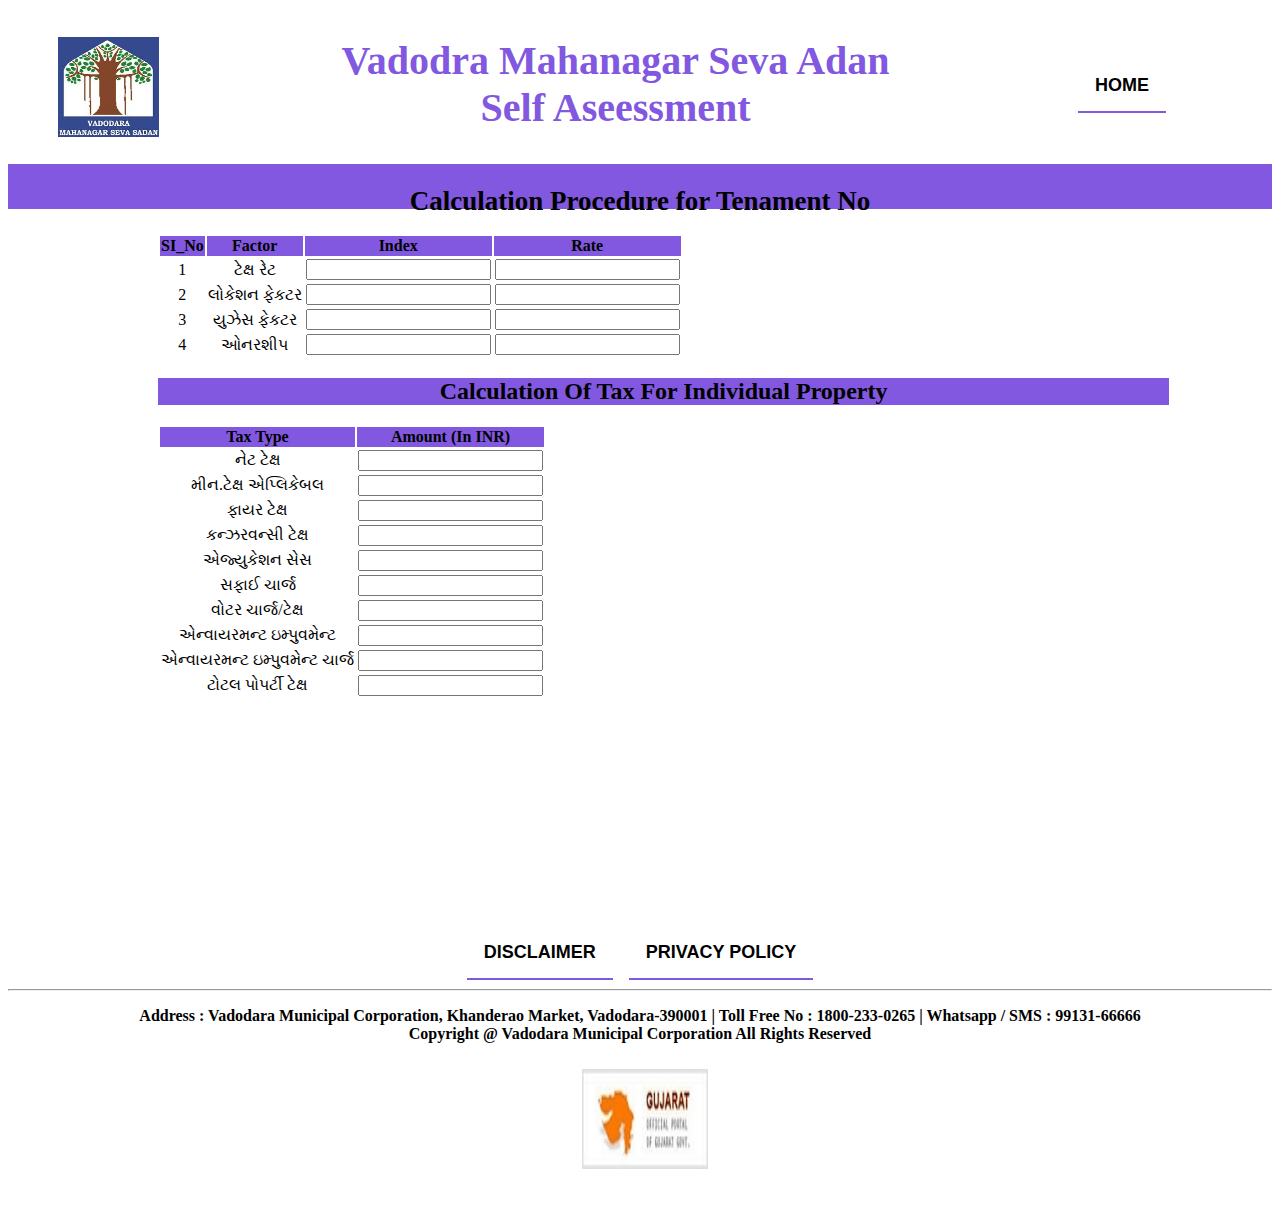
==== calculate.html @ 9f7cd224 "[ADD]new files" ====
<!DOCTYPE html>
<html lang="en">

<head>
    <meta charset="UTF-8">
    <meta name="viewport" content="width=device-width, initial-scale=1.0">
    <title>Document</title>
    <link rel="stylesheet" href="style.css">
    <link href="https://cdn.jsdelivr.net/npm/bootstrap@5.0.2/dist/css/bootstrap.min.css" rel="stylesheet"
        integrity="sha384-EVSTQN3/azprG1Anm3QDgpJLIm9Nao0Yz1ztcQTwFspd3yD65VohhpuuCOmLASjC" crossorigin="anonymous">
</head>

<body>

    <header>
        <div class="pos_cen">
            <div id="home">
                <button>
                    <a href="https://vmc.gov.in/VmssOnlineServices.aspx" class="btn2"><span class="spn2">Home</span></a>
                </button>
            </div>
            <img src="./img/images.jpeg" alt="">
            <h1 id="h1">
                <b>Vadodra Mahanagar Seva Adan</b><br>
                <b>Self Aseessment</b>
            </h1>
        </div>
    </header>

    <div class="calhd">
        <h2>Calculation Procedure for Tenament No </h2>
    </div>

    <div class="tbl">
        <table class="table table-striped table-hover">
            <tr id="color1">
                <th>SI_No</th>
                <th>Factor</th>
                <th>Index</th>
                <th>Rate</th>
            </tr>

            <tr>
                <td>1</td>
                <td>ટેક્ષ રેટ</td>
                <td><input type="text"></td>
                <td><input type="text"></td>
            </tr>

            <tr>
                <td>2</td>
                <td>લોકેશન ફેકટર</td>
                <td><input type="text"></td>
                <td><input type="text"></td>
            </tr>

            <tr>
                <td>3</td>
                <td>યુઝેસ ફેકટર</td>
                <td><input type="text"></td>
                <td><input type="text"></td>
            </tr>

            <tr>
                <td>4</td>
                <td>ઓનરશીપ</td>
                <td><input type="text"></td>
                <td><input type="text"></td>
            </tr>
    </table>

    <h2>Calculation Of Tax For Individual Property</h2>

    <table class="table table-striped table-hover">
        <tr id = "color1">
            <th>Tax Type</th>
            <th>Amount (In INR)</th>
        </tr>

        <tr>
            <td>નેટ ટેક્ષ</td>
            <td><input type="text"></td>
        </tr>

        <tr>
            <td>મીન.ટેક્ષ એપ્લિકેબલ</td>
            <td><input type="text"></td>
        </tr>

        <tr>
            <td>ફાયર ટેક્ષ</td>
            <td><input type="text"></td>
        </tr>

        <tr>
            <td>કન્ઝરવન્સી ટેક્ષ</td>
            <td><input type="text"></td>
        </tr>

        <tr>
            <td>એજ્યુકેશન સેસ</td>
            <td><input type="text"></td>
        </tr>

        <tr>
            <td>સફાઈ ચાર્જ</td>
            <td><input type="text"></td>
        </tr>

        <tr>
            <td>વોટર ચાર્જ/ટેક્ષ</td>
            <td><input type="text"></td>
        </tr>

        <tr>
            <td>એન્વાયરમન્ટ ઇમ્પ઼ુવમેન્ટ</td>
            <td><input type="text"></td>
        </tr>

        <tr>
            <td>એન્વાયરમન્ટ ઇમ્પ઼ુવમેન્ટ ચાર્જ</td>
            <td><input type="text"></td>
        </tr>

        <tr>
            <td>ટોટલ પોપર્ટી ટેક્ષ</td>
            <td><input type="text"></td>
        </tr>
      </table>
    </div>
        
    <footer>
        <div id="footer">
            <button>
                <a href="https://vmc.gov.in/Disclaimer.aspx" class="btn2"><span class="spn2">Disclaimer</span></a>
            </button>
            <button>
                <a href="https://vmc.gov.in/PrivacyPolicy.aspx" class="btn2"><span class="spn2">Privacy Policy</span></a>
            </button>
            <hr>
           <p><b>Address : Vadodara Municipal Corporation, Khanderao Market, Vadodara-390001    |    Toll Free No : 1800-233-0265    |    Whatsapp / SMS : 99131-66666<br>

            Copyright @ Vadodara Municipal Corporation All Rights Reserved</b></p>
            <div class = "img-center">
                <img class = "footer-img" src="./img/gujarat-logo.jpg" alt="">
            </div>
           
        </div>
    </footer>

    <script src="https://cdn.jsdelivr.net/npm/bootstrap@5.0.2/dist/js/bootstrap.bundle.min.js"
        integrity="sha384-MrcW6ZMFYlzcLA8Nl+NtUVF0sA7MsXsP1UyJoMp4YLEuNSfAP+JcXn/tWtIaxVXM" crossorigin="anonymous">
        </script>

        
</body>

</html>
---- style.css ----
#body_main{
    background-color: white;
    text-align: center;
 
}

.pos_cen{
    width: 100%;
    height: 100px;
    border-radius: 1.5rem;
   
}

img{
    float: left;
    width:8%;
    padding-left: 50px;
    padding-bottom: 10px;
    height: 100px;
    padding-top: 10px;

}

#btn{
    float: right;
    padding-top: 50%;
}



#h1{
    text-align: center;
    font-size: 250%;
    justify-content: center;
    align-items: center;
    padding-top: 10px;
    padding-right: 50px;
    font-style: unset;
    color: rgb(129,88,223);
}


.container {
    Width: 100%;
    height: 10vmin;
    display: flex;
    justify-content: center;
    align-items: center;
    padding-bottom: 40px;
}

.menu{
    width: 100%;
    height: 10px;
    display: flex;
    justify-content: center;
    align-items: center;
}

#menupart1{
    width: 40%;
    text-align: center;
    padding-top: 100px;
   }
#menupart2{
    width: 50%; 
    padding-top: 150px;  
    text-align: center;
    border-collapse: collapse;
    padding-left: 290px;
   }

 #mn{
    color:rgb(129,88,223);
}

.structure{
    width: 100%;
}

.data1{
    width: 40%;
    height: 180px;
    text-align: center;
    padding-left: 20px;
    padding-top: 100px;
    padding-bottom: 5px;
    
}

.data2{
    width: 50%; 
    height: 380px;
    position: absolute;
    left: 700px;
    top: 250px;
    text-align: center;
    justify-content: right;
}

.data3{
    width: 50%; 
    height: 380px;
    position: absolute;
    left: 700px;
    top: 500px;
    text-align: center;
    justify-content: right;



}
#body_main
{
    width: 100%;
}

 h3{
    background-color:rgb(129,88,223);
    height: 45px;
    text-align: center;
}

h4{
    color:black;
}

h1{
    color: rgb(129,88,223);
}

h2{
    background-color: rgb(129,88,223);
}

#color{
    background-color:rgb(129,88,223);
    height: 10px;
}




#home{
    float: right;
    padding-bottom: 50px;
    padding-top: 30px;
    padding-right: 100px;
}



   .cal{
   justify-content: center;
    display: flex;
   }
   
   .maindiv{
    padding-bottom: 100px;
    margin-top: -10%;
    right: 500px;
    height: 500px;
    background-image: url(https://media.istockphoto.com/id/1418049497/vector/historical-icon-vadodara-city-laxmi-vilas-palace-icon-illustration.jpg?s=612x612&w=0&k=20&c=JutIRy_WZGWfIzqP2ivmpovDvgfcd0XVVEW6Tk0ofik=);
   }

   
   
  
  button {
    text-decoration: none;
    border: none;
    background-color: transparent;
  }

  #color1{
    background-color: rgb(129,88,223);
  }

  .tbl{
   height: 20px;
   width: 80%;
   display: block;
   margin: auto;
   padding-right: 150px;
   padding-left: 150px;
   padding-top: 2%;
   text-align: center;
}

.calhd{
    background-color: rgb(129,88,223);
    height: 45px;
    text-align: center;
    width: 100%;
    font-size: large;
    display: flex;
    justify-content: center;
}
  
#footer{
    width: 100%;
    text-align: center;
    padding-top: 53%;
   
}

.footer-img{
    float: inline-start;
    width:10%;
    padding-left: 10px;
    padding-bottom: 40px;
    height: 100px;
    padding-top: 10px;
}

.img-center{
    display: flex;
  justify-content: center;
}

.btn2 {
    position: relative;
    display: inline-block;
    padding: 15px 15px;
    border: 2px solid rgb(129,88,223);
    text-transform: uppercase;
    color: black;
    text-decoration: none;
    font-weight: 600;
    font-size: 18px;
    transition: 0.3s;
  }
  
  .btn2::before {
    content: '';
    position: absolute;
    top: -2px;
    left: -2px;
    width: calc(100% + 4px);
    height: calc(100% - -2px);
    background-color: white ;
    transition: 0.3s ease-out;
    transform: scaleY(1);
  }
  
  .btn2::after {
    content: '';
    position: absolute;
    top: -2px;
    left: -2px;
    width: calc(100% + 4px);
    height: calc(100% - 50px);
    background-color: white;
    transition: 0.3s ease-out;
    transform: scaleY(1);
  }
  
  .btn2:hover::before {
    transform: translateY(-25px);
    height: 0;
  }
  
  .btn2:hover::after {
    transform: scaleX(0);
    transition-delay: 0.15s;
  }
  
  .btn2:hover {
    border: 2px solid black;
  }
  
  .btn2 span {
    position: relative;
    z-index: 3;
  }
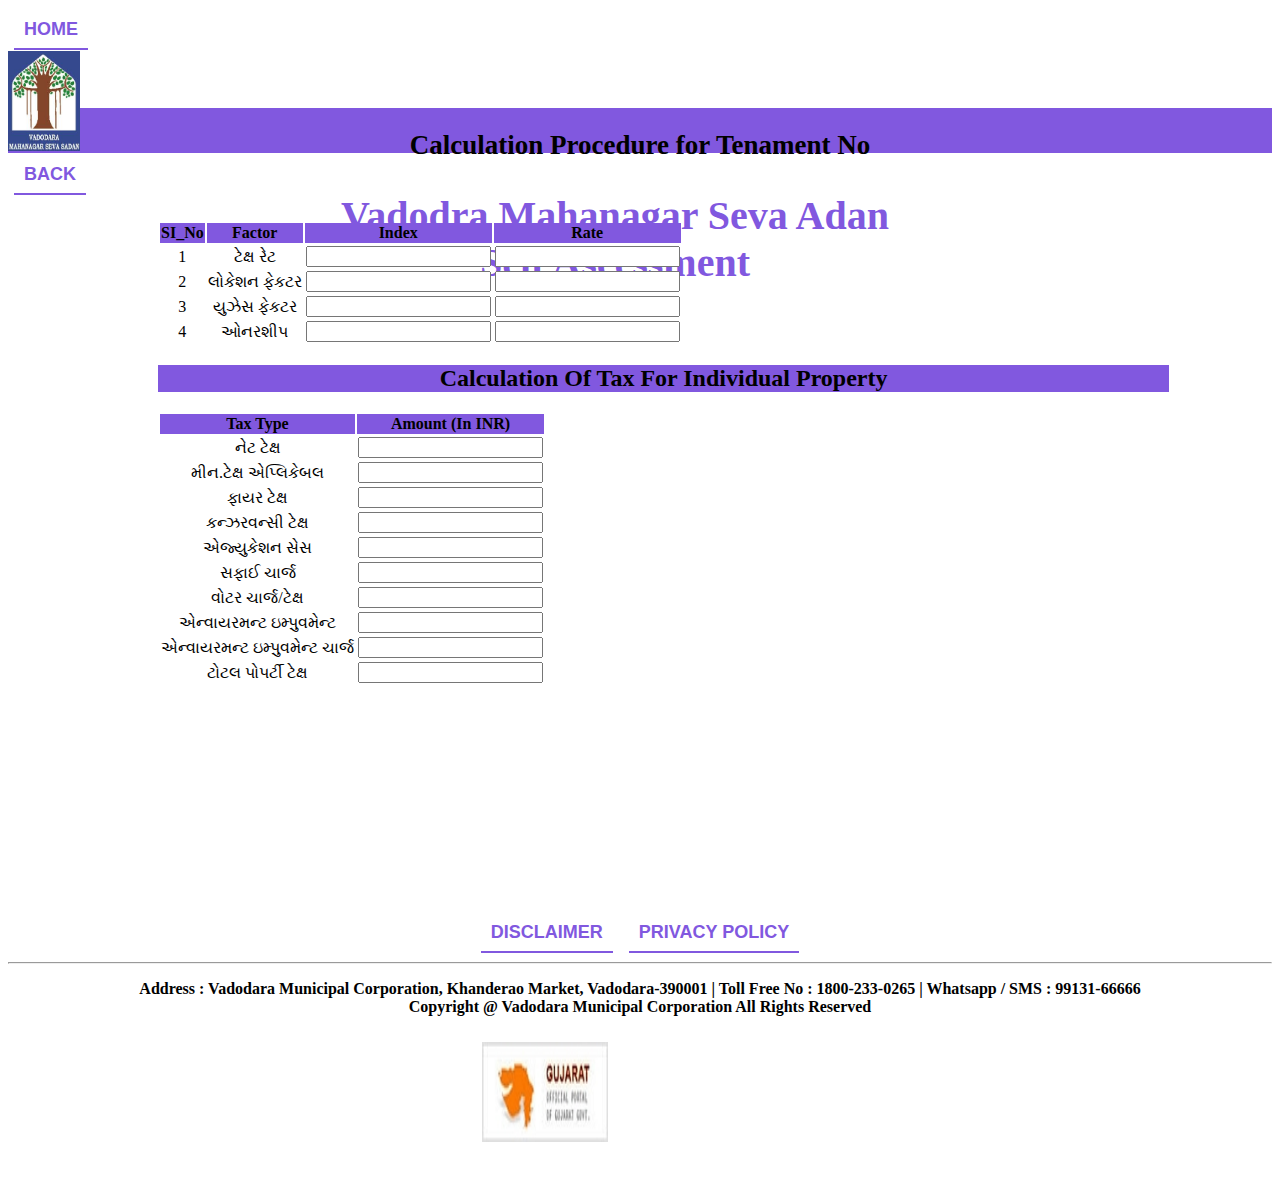
==== commit 93e1ebac: "[ADD]update code" ====
--- a/calculate.html
+++ b/calculate.html
@@ -26,10 +26,12 @@
             </h1>
         </div>
     </header>
-
     <div class="calhd">
         <h2>Calculation Procedure for Tenament No </h2>
     </div>
+    <button>
+        <a href="index.html" class="btn2"><span class="spn2">Back</span></a>
+    </button>
 
     <div class="tbl">
         <table class="table table-striped table-hover">
--- a/style.css
+++ b/style.css
@@ -6,6 +6,7 @@
 }
 
 .pos_cen{
+    display: block;
     width: 100%;
     height: 100px;
     border-radius: 1.5rem;
@@ -13,12 +14,13 @@
 }
 
 img{
-    float: left;
+    /* float: left;
     width:8%;
     padding-left: 50px;
-    padding-bottom: 10px;
+    padding-bottom: 10px; */
     height: 100px;
-    padding-top: 10px;
+    padding-right: 200px;
+    /* padding-top: 10px; */
 
 }
 
@@ -42,33 +44,34 @@
 
 
 .container {
+    /* padding-top: 30px;
     Width: 100%;
-    height: 10vmin;
-    display: flex;
+    /* height: 10vmin; */
+    /* display: flex;
     justify-content: center;
     align-items: center;
-    padding-bottom: 40px;
-}
+    padding-bottom: 40px; */
+} */
 
 .menu{
     width: 100%;
-    height: 10px;
-    display: flex;
+    /* height: 10px; */
+    /* display: flex; */
     justify-content: center;
     align-items: center;
 }
 
 #menupart1{
-    width: 40%;
-    text-align: center;
-    padding-top: 100px;
+    /* width: 40%;
+    text-align: center; */
+    /* padding-top: 100px; */
    }
 #menupart2{
-    width: 50%; 
-    padding-top: 150px;  
-    text-align: center;
-    border-collapse: collapse;
-    padding-left: 290px;
+    /* width: 60%;  */
+    /* padding-top: 150px;   */
+    text-align: center;
+    /* padding-left: 200px; */
+
    }
 
  #mn{
@@ -79,38 +82,6 @@
     width: 100%;
 }
 
-.data1{
-    width: 40%;
-    height: 180px;
-    text-align: center;
-    padding-left: 20px;
-    padding-top: 100px;
-    padding-bottom: 5px;
-    
-}
-
-.data2{
-    width: 50%; 
-    height: 380px;
-    position: absolute;
-    left: 700px;
-    top: 250px;
-    text-align: center;
-    justify-content: right;
-}
-
-.data3{
-    width: 50%; 
-    height: 380px;
-    position: absolute;
-    left: 700px;
-    top: 500px;
-    text-align: center;
-    justify-content: right;
-
-
-
-}
 #body_main
 {
     width: 100%;
@@ -143,10 +114,10 @@
 
 
 #home{
-    float: right;
+    /* float: right;
     padding-bottom: 50px;
-    padding-top: 30px;
-    padding-right: 100px;
+    padding-top: 30px; */
+    padding-right: 200px;
 }
 
 
@@ -161,6 +132,7 @@
     margin-top: -10%;
     right: 500px;
     height: 500px;
+    margin-left: -95px;
     background-image: url(https://media.istockphoto.com/id/1418049497/vector/historical-icon-vadodara-city-laxmi-vilas-palace-icon-illustration.jpg?s=612x612&w=0&k=20&c=JutIRy_WZGWfIzqP2ivmpovDvgfcd0XVVEW6Tk0ofik=);
    }
 
@@ -222,10 +194,10 @@
 .btn2 {
     position: relative;
     display: inline-block;
-    padding: 15px 15px;
+    padding: 8px 8px;
     border: 2px solid rgb(129,88,223);
     text-transform: uppercase;
-    color: black;
+    color: rgb(129,88,223);
     text-decoration: none;
     font-weight: 600;
     font-size: 18px;
@@ -267,7 +239,7 @@
   }
   
   .btn2:hover {
-    border: 2px solid black;
+    border: 2px solid rgb(129,88,223)k;
   }
   
   .btn2 span {
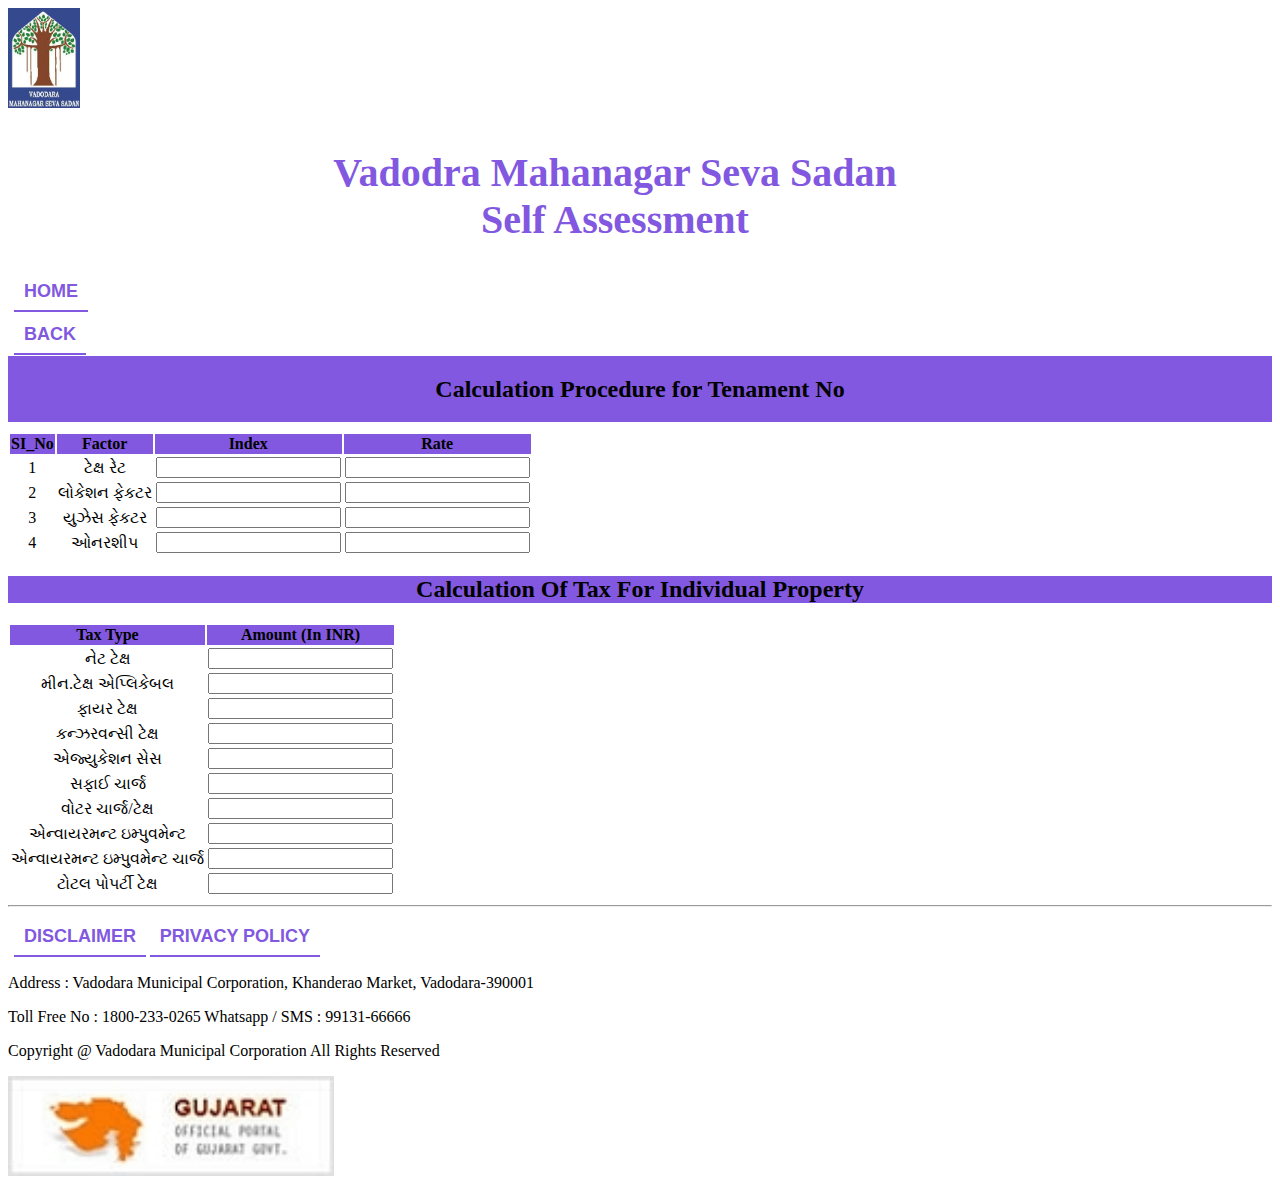
==== commit bedb23b5: "[ADD]Update code" ====
--- a/calculate.html
+++ b/calculate.html
@@ -13,143 +13,178 @@
 <body>
 
     <header>
-        <div class="pos_cen">
-            <div id="home">
-                <button>
-                    <a href="https://vmc.gov.in/VmssOnlineServices.aspx" class="btn2"><span class="spn2">Home</span></a>
-                </button>
-            </div>
-            <img src="./img/images.jpeg" alt="">
-            <h1 id="h1">
-                <b>Vadodra Mahanagar Seva Adan</b><br>
-                <b>Self Aseessment</b>
-            </h1>
-        </div>
+                <div class="container">
+                    <div class="row">
+
+                        <div class="col-lg-1">
+                            <img src="./img/images.jpeg" alt="">
+                        </div>
+                        <div class="col-lg-10">
+                            <h1 id="h1">
+                                <b>Vadodra Mahanagar Seva Sadan </b><br>
+                                <b>Self Assessment</b>
+                            </h1>
+                        </div>
+                        <div class="col-lg-1">
+                            <div id="home">
+                                <button>
+                                    <a href="https://vmc.gov.in/VmssOnlineServices.aspx" class="btn2"><span class="spn2">Home</span></a>
+                                </button><br>
+                                <button>
+                                    <a href="index.html" class="btn2"><span class="spn2">Back</span></a>
+                                </button>
+                            </div>
+                        </div>
+
+                    </div>
+                </div>
+            
     </header>
-    <div class="calhd">
-        <h2>Calculation Procedure for Tenament No </h2>
-    </div>
-    <button>
-        <a href="index.html" class="btn2"><span class="spn2">Back</span></a>
-    </button>
 
-    <div class="tbl">
-        <table class="table table-striped table-hover">
-            <tr id="color1">
-                <th>SI_No</th>
-                <th>Factor</th>
-                <th>Index</th>
-                <th>Rate</th>
-            </tr>
+        <div class="container">
+            <div class="row">
+                <div class = col-lg-12>
+                        <div class="calhd">
+                            <h2>Calculation Procedure for Tenament No </h2>
+                        </div>
+                        
 
-            <tr>
-                <td>1</td>
-                <td>ટેક્ષ રેટ</td>
-                <td><input type="text"></td>
-                <td><input type="text"></td>
-            </tr>
+                    <div class="tbl">
+                            <table class="table table-striped table-hover">
+                                <tr id="color1">
+                                    <th>SI_No</th>
+                                    <th>Factor</th>
+                                    <th>Index</th>
+                                    <th>Rate</th>
+                                </tr>
 
-            <tr>
-                <td>2</td>
-                <td>લોકેશન ફેકટર</td>
-                <td><input type="text"></td>
-                <td><input type="text"></td>
-            </tr>
+                                <tr>
+                                    <td>1</td>
+                                    <td>ટેક્ષ રેટ</td>
+                                    <td><input type="text"></td>
+                                    <td><input type="text"></td>
+                                </tr>
 
-            <tr>
-                <td>3</td>
-                <td>યુઝેસ ફેકટર</td>
-                <td><input type="text"></td>
-                <td><input type="text"></td>
-            </tr>
+                                <tr>
+                                    <td>2</td>
+                                    <td>લોકેશન ફેકટર</td>
+                                    <td><input type="text"></td>
+                                    <td><input type="text"></td>
+                                </tr>
 
-            <tr>
-                <td>4</td>
-                <td>ઓનરશીપ</td>
-                <td><input type="text"></td>
-                <td><input type="text"></td>
-            </tr>
-    </table>
+                                <tr>
+                                    <td>3</td>
+                                    <td>યુઝેસ ફેકટર</td>
+                                    <td><input type="text"></td>
+                                    <td><input type="text"></td>
+                                </tr>
 
-    <h2>Calculation Of Tax For Individual Property</h2>
+                                <tr>
+                                    <td>4</td>
+                                    <td>ઓનરશીપ</td>
+                                    <td><input type="text"></td>
+                                    <td><input type="text"></td>
+                                </tr>
+                        </table>
 
-    <table class="table table-striped table-hover">
-        <tr id = "color1">
-            <th>Tax Type</th>
-            <th>Amount (In INR)</th>
-        </tr>
+                        <h2>Calculation Of Tax For Individual Property</h2>
 
-        <tr>
-            <td>નેટ ટેક્ષ</td>
-            <td><input type="text"></td>
-        </tr>
+                        <table class="table table-striped table-hover">
+                            <tr id = "color1">
+                                <th>Tax Type</th>
+                                <th>Amount (In INR)</th>
+                            </tr>
 
-        <tr>
-            <td>મીન.ટેક્ષ એપ્લિકેબલ</td>
-            <td><input type="text"></td>
-        </tr>
+                            <tr>
+                                <td>નેટ ટેક્ષ</td>
+                                <td><input type="text"></td>
+                            </tr>
 
-        <tr>
-            <td>ફાયર ટેક્ષ</td>
-            <td><input type="text"></td>
-        </tr>
+                            <tr>
+                                <td>મીન.ટેક્ષ એપ્લિકેબલ</td>
+                                <td><input type="text"></td>
+                            </tr>
 
-        <tr>
-            <td>કન્ઝરવન્સી ટેક્ષ</td>
-            <td><input type="text"></td>
-        </tr>
+                            <tr>
+                                <td>ફાયર ટેક્ષ</td>
+                                <td><input type="text"></td>
+                            </tr>
 
-        <tr>
-            <td>એજ્યુકેશન સેસ</td>
-            <td><input type="text"></td>
-        </tr>
+                            <tr>
+                                <td>કન્ઝરવન્સી ટેક્ષ</td>
+                                <td><input type="text"></td>
+                            </tr>
 
-        <tr>
-            <td>સફાઈ ચાર્જ</td>
-            <td><input type="text"></td>
-        </tr>
+                            <tr>
+                                <td>એજ્યુકેશન સેસ</td>
+                                <td><input type="text"></td>
+                            </tr>
 
-        <tr>
-            <td>વોટર ચાર્જ/ટેક્ષ</td>
-            <td><input type="text"></td>
-        </tr>
+                            <tr>
+                                <td>સફાઈ ચાર્જ</td>
+                                <td><input type="text"></td>
+                            </tr>
 
-        <tr>
-            <td>એન્વાયરમન્ટ ઇમ્પ઼ુવમેન્ટ</td>
-            <td><input type="text"></td>
-        </tr>
+                            <tr>
+                                <td>વોટર ચાર્જ/ટેક્ષ</td>
+                                <td><input type="text"></td>
+                            </tr>
 
-        <tr>
-            <td>એન્વાયરમન્ટ ઇમ્પ઼ુવમેન્ટ ચાર્જ</td>
-            <td><input type="text"></td>
-        </tr>
+                            <tr>
+                                <td>એન્વાયરમન્ટ ઇમ્પ઼ુવમેન્ટ</td>
+                                <td><input type="text"></td>
+                            </tr>
 
-        <tr>
-            <td>ટોટલ પોપર્ટી ટેક્ષ</td>
-            <td><input type="text"></td>
-        </tr>
-      </table>
-    </div>
+                            <tr>
+                                <td>એન્વાયરમન્ટ ઇમ્પ઼ુવમેન્ટ ચાર્જ</td>
+                                <td><input type="text"></td>
+                            </tr>
+
+                            <tr>
+                                <td>ટોટલ પોપર્ટી ટેક્ષ</td>
+                                <td><input type="text"></td>
+                            </tr>
+                        </table>
+                    
+                    </div>
+                </div>
+            </div>        
+        </div><hr>     
         
-    <footer>
-        <div id="footer">
-            <button>
-                <a href="https://vmc.gov.in/Disclaimer.aspx" class="btn2"><span class="spn2">Disclaimer</span></a>
-            </button>
-            <button>
-                <a href="https://vmc.gov.in/PrivacyPolicy.aspx" class="btn2"><span class="spn2">Privacy Policy</span></a>
-            </button>
-            <hr>
-           <p><b>Address : Vadodara Municipal Corporation, Khanderao Market, Vadodara-390001    |    Toll Free No : 1800-233-0265    |    Whatsapp / SMS : 99131-66666<br>
-
-            Copyright @ Vadodara Municipal Corporation All Rights Reserved</b></p>
-            <div class = "img-center">
-                <img class = "footer-img" src="./img/gujarat-logo.jpg" alt="">
-            </div>
-           
-        </div>
-    </footer>
-
+        <footer>
+            <div class="container">
+                <div class="row">
+                    <button class = "fotbtn">
+                        <div class = "col-lg-12">
+                                <a href="https://vmc.gov.in/Disclaimer.aspx" class="btn2"><span class="spn2">Disclaimer</span></a>
+                                <a href="https://vmc.gov.in/PrivacyPolicy.aspx" class="btn2"><span class="spn2">Privacy Policy</span><a>
+                            </button>    
+                        </div> 
+                    </button>    
+                    
+                        <div class = "col-lg-12">
+                            
+                                <p class = "text-center"
+                                    <b>Address : Vadodara Municipal Corporation, Khanderao Market, Vadodara-390001<br>
+                                    </p>
+                                        <p class = "text-center">
+                                             Toll Free No : 1800-233-0265  Whatsapp / SMS : 99131-66666<br>
+                                        </p>
+                                <p class = "text-center">        
+                                    Copyright @ Vadodara Municipal Corporation All Rights Reserved</b>
+                                </p>
+                        </div>    
+                   
+                    
+                        <div class = "col-lg-12"> 
+                            
+                                <img class = "footer-img" src="./img/gujarat-logo.jpg" alt="">
+                        </div>
+                       
+                    </button>    
+                </div>
+            </div>            
+        </footer>
     <script src="https://cdn.jsdelivr.net/npm/bootstrap@5.0.2/dist/js/bootstrap.bundle.min.js"
         integrity="sha384-MrcW6ZMFYlzcLA8Nl+NtUVF0sA7MsXsP1UyJoMp4YLEuNSfAP+JcXn/tWtIaxVXM" crossorigin="anonymous">
         </script>
--- a/style.css
+++ b/style.css
@@ -14,14 +14,8 @@
 }
 
 img{
-    /* float: left;
-    width:8%;
-    padding-left: 50px;
-    padding-bottom: 10px; */
     height: 100px;
     padding-right: 200px;
-    /* padding-top: 10px; */
-
 }
 
 #btn{
@@ -150,41 +144,16 @@
   }
 
   .tbl{
-   height: 20px;
-   width: 80%;
-   display: block;
-   margin: auto;
-   padding-right: 150px;
-   padding-left: 150px;
-   padding-top: 2%;
    text-align: center;
+   margin-top: 10px;
 }
 
 .calhd{
     background-color: rgb(129,88,223);
-    height: 45px;
-    text-align: center;
-    width: 100%;
-    font-size: large;
-    display: flex;
-    justify-content: center;
-}
-  
-#footer{
-    width: 100%;
-    text-align: center;
-    padding-top: 53%;
-   
-}
-
-.footer-img{
-    float: inline-start;
-    width:10%;
-    padding-left: 10px;
-    padding-bottom: 40px;
-    height: 100px;
-    padding-top: 10px;
-}
+    display: flex;
+    justify-content: center;
+}
+  
 
 .img-center{
     display: flex;
@@ -247,4 +216,23 @@
     z-index: 3;
   }
   
+  .fotadd{
+   margin-top: ;
+  }
+  
+  .fotbtn{
+    display: flex;
+    justify-content: center;
+  }
+
+  .fotbtn1{
+    display: flex;
+    justify-content: center;
+  }
+
+  /* .fotimg{
+    display: flex;
+    justify-content: center; 
+    margin-left: 200px;
+  } */
   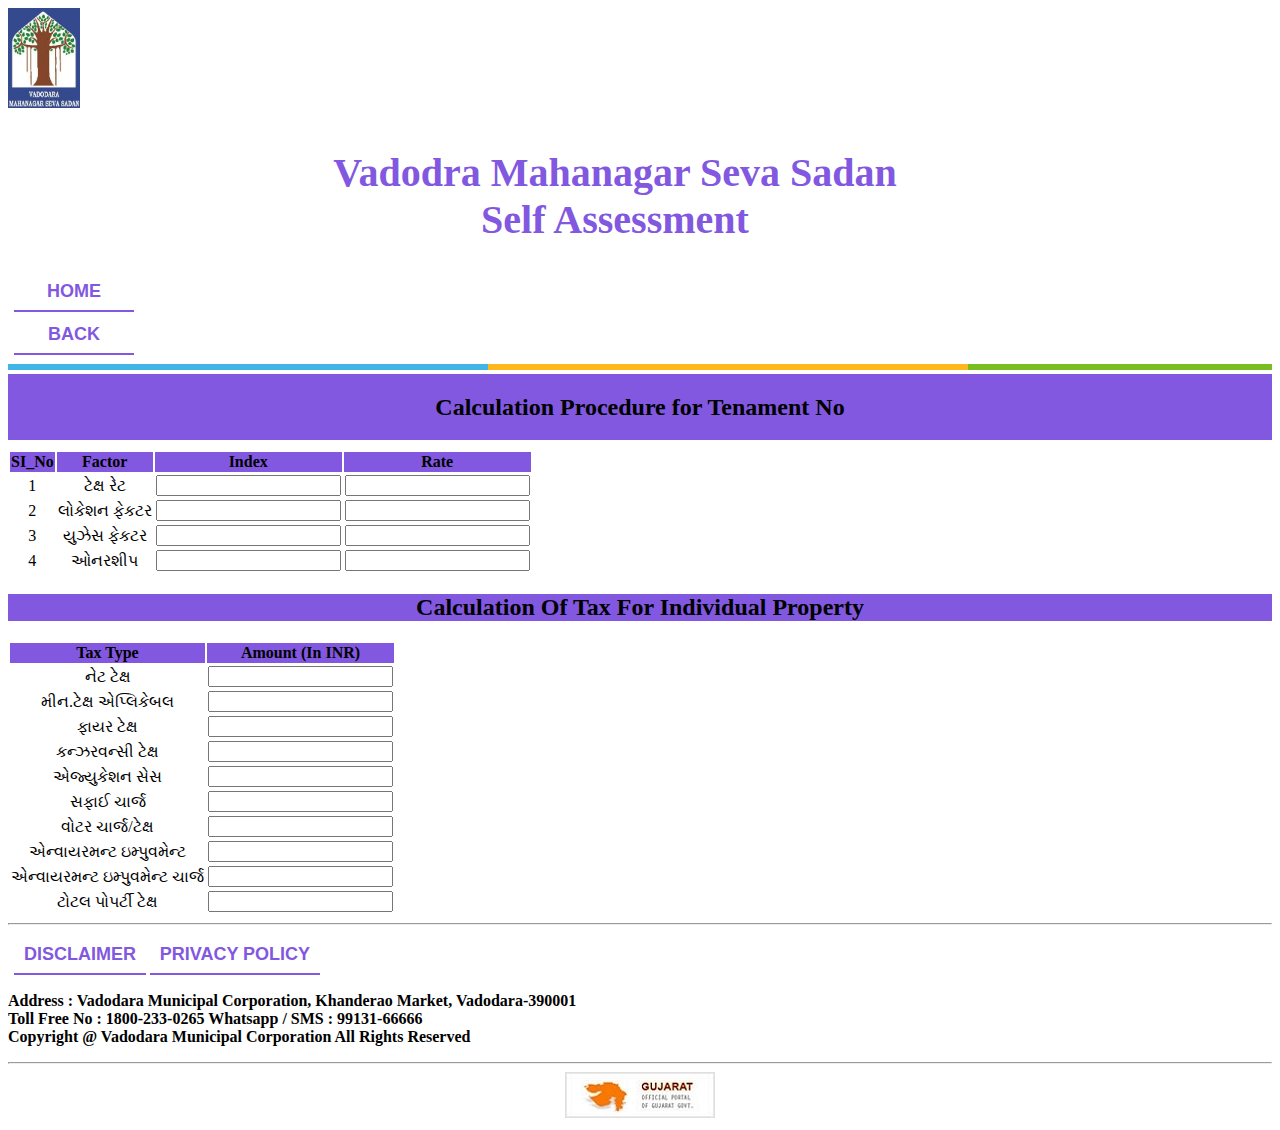
==== commit f504599d: "[ADD]Update code" ====
--- a/calculate.html
+++ b/calculate.html
@@ -13,183 +13,189 @@
 <body>
 
     <header>
-                <div class="container">
-                    <div class="row">
-
-                        <div class="col-lg-1">
-                            <img src="./img/images.jpeg" alt="">
-                        </div>
-                        <div class="col-lg-10">
-                            <h1 id="h1">
-                                <b>Vadodra Mahanagar Seva Sadan </b><br>
-                                <b>Self Assessment</b>
-                            </h1>
-                        </div>
-                        <div class="col-lg-1">
-                            <div id="home">
-                                <button>
-                                    <a href="https://vmc.gov.in/VmssOnlineServices.aspx" class="btn2"><span class="spn2">Home</span></a>
-                                </button><br>
-                                <button>
-                                    <a href="index.html" class="btn2"><span class="spn2">Back</span></a>
-                                </button>
-                            </div>
-                        </div>
-
-                    </div>
-                </div>
-            
-    </header>
-
         <div class="container">
             <div class="row">
-                <div class = col-lg-12>
-                        <div class="calhd">
-                            <h2>Calculation Procedure for Tenament No </h2>
-                        </div>
-                        
-
-                    <div class="tbl">
-                            <table class="table table-striped table-hover">
-                                <tr id="color1">
-                                    <th>SI_No</th>
-                                    <th>Factor</th>
-                                    <th>Index</th>
-                                    <th>Rate</th>
-                                </tr>
-
-                                <tr>
-                                    <td>1</td>
-                                    <td>ટેક્ષ રેટ</td>
-                                    <td><input type="text"></td>
-                                    <td><input type="text"></td>
-                                </tr>
-
-                                <tr>
-                                    <td>2</td>
-                                    <td>લોકેશન ફેકટર</td>
-                                    <td><input type="text"></td>
-                                    <td><input type="text"></td>
-                                </tr>
-
-                                <tr>
-                                    <td>3</td>
-                                    <td>યુઝેસ ફેકટર</td>
-                                    <td><input type="text"></td>
-                                    <td><input type="text"></td>
-                                </tr>
-
-                                <tr>
-                                    <td>4</td>
-                                    <td>ઓનરશીપ</td>
-                                    <td><input type="text"></td>
-                                    <td><input type="text"></td>
-                                </tr>
-                        </table>
-
-                        <h2>Calculation Of Tax For Individual Property</h2>
-
-                        <table class="table table-striped table-hover">
-                            <tr id = "color1">
-                                <th>Tax Type</th>
-                                <th>Amount (In INR)</th>
-                            </tr>
-
-                            <tr>
-                                <td>નેટ ટેક્ષ</td>
-                                <td><input type="text"></td>
-                            </tr>
-
-                            <tr>
-                                <td>મીન.ટેક્ષ એપ્લિકેબલ</td>
-                                <td><input type="text"></td>
-                            </tr>
-
-                            <tr>
-                                <td>ફાયર ટેક્ષ</td>
-                                <td><input type="text"></td>
-                            </tr>
-
-                            <tr>
-                                <td>કન્ઝરવન્સી ટેક્ષ</td>
-                                <td><input type="text"></td>
-                            </tr>
-
-                            <tr>
-                                <td>એજ્યુકેશન સેસ</td>
-                                <td><input type="text"></td>
-                            </tr>
-
-                            <tr>
-                                <td>સફાઈ ચાર્જ</td>
-                                <td><input type="text"></td>
-                            </tr>
-
-                            <tr>
-                                <td>વોટર ચાર્જ/ટેક્ષ</td>
-                                <td><input type="text"></td>
-                            </tr>
-
-                            <tr>
-                                <td>એન્વાયરમન્ટ ઇમ્પ઼ુવમેન્ટ</td>
-                                <td><input type="text"></td>
-                            </tr>
-
-                            <tr>
-                                <td>એન્વાયરમન્ટ ઇમ્પ઼ુવમેન્ટ ચાર્જ</td>
-                                <td><input type="text"></td>
-                            </tr>
-
-                            <tr>
-                                <td>ટોટલ પોપર્ટી ટેક્ષ</td>
-                                <td><input type="text"></td>
-                            </tr>
-                        </table>
-                    
+
+                <div class="pt-2 col-lg-1">
+                    <img class="img-cus" src="./img/images.jpeg" alt="">
+                </div>
+                <div class="col-lg-10">
+                    <h1 id="h1">
+                        <b>Vadodra Mahanagar Seva Sadan </b><br>
+                        <b>Self Assessment</b>
+                    </h1>
+                </div>
+                <div class="col-lg-1">
+                    <div id="home">
+                        <button>
+                            <a href="https://vmc.gov.in/VmssOnlineServices.aspx"
+                                class="cus-btn btn2"><span>Home</span></a>
+                        </button><br>
+                        <button>
+                            <a class="cus-btn btn2" href="index.html"><span>Back</span></a>
+                        </button>
                     </div>
                 </div>
-            </div>        
-        </div><hr>     
-        
-        <footer>
-            <div class="container">
-                <div class="row">
-                    <button class = "fotbtn">
-                        <div class = "col-lg-12">
-                                <a href="https://vmc.gov.in/Disclaimer.aspx" class="btn2"><span class="spn2">Disclaimer</span></a>
-                                <a href="https://vmc.gov.in/PrivacyPolicy.aspx" class="btn2"><span class="spn2">Privacy Policy</span><a>
-                            </button>    
-                        </div> 
-                    </button>    
-                    
-                        <div class = "col-lg-12">
-                            
-                                <p class = "text-center"
-                                    <b>Address : Vadodara Municipal Corporation, Khanderao Market, Vadodara-390001<br>
-                                    </p>
-                                        <p class = "text-center">
-                                             Toll Free No : 1800-233-0265  Whatsapp / SMS : 99131-66666<br>
-                                        </p>
-                                <p class = "text-center">        
-                                    Copyright @ Vadodara Municipal Corporation All Rights Reserved</b>
-                                </p>
-                        </div>    
-                   
-                    
-                        <div class = "col-lg-12"> 
-                            
-                                <img class = "footer-img" src="./img/gujarat-logo.jpg" alt="">
-                        </div>
-                       
-                    </button>    
-                </div>
-            </div>            
-        </footer>
+
+            </div>
+        </div>
+
+    </header>
+
+    <div>
+        <img src="./img/Horizontal_Line.svg">
+    </div>
+
+    <div class="container">
+        <div class="row">
+            <div class=col-lg-12>
+                <div class="calhd">
+                    <h2>Calculation Procedure for Tenament No </h2>
+                </div>
+
+
+                <div class="tbl">
+                    <table class="table table-striped table-hover">
+                        <tr id="color1">
+                            <th>SI_No</th>
+                            <th>Factor</th>
+                            <th>Index</th>
+                            <th>Rate</th>
+                        </tr>
+
+                        <tr>
+                            <td>1</td>
+                            <td>ટેક્ષ રેટ</td>
+                            <td><input type="text"></td>
+                            <td><input type="text"></td>
+                        </tr>
+
+                        <tr>
+                            <td>2</td>
+                            <td>લોકેશન ફેકટર</td>
+                            <td><input type="text"></td>
+                            <td><input type="text"></td>
+                        </tr>
+
+                        <tr>
+                            <td>3</td>
+                            <td>યુઝેસ ફેકટર</td>
+                            <td><input type="text"></td>
+                            <td><input type="text"></td>
+                        </tr>
+
+                        <tr>
+                            <td>4</td>
+                            <td>ઓનરશીપ</td>
+                            <td><input type="text"></td>
+                            <td><input type="text"></td>
+                        </tr>
+                    </table>
+
+                    <h2>Calculation Of Tax For Individual Property</h2>
+
+                    <table class="table table-striped table-hover">
+                        <tr id="color1">
+                            <th>Tax Type</th>
+                            <th>Amount (In INR)</th>
+                        </tr>
+
+                        <tr>
+                            <td>નેટ ટેક્ષ</td>
+                            <td><input type="text"></td>
+                        </tr>
+
+                        <tr>
+                            <td>મીન.ટેક્ષ એપ્લિકેબલ</td>
+                            <td><input type="text"></td>
+                        </tr>
+
+                        <tr>
+                            <td>ફાયર ટેક્ષ</td>
+                            <td><input type="text"></td>
+                        </tr>
+
+                        <tr>
+                            <td>કન્ઝરવન્સી ટેક્ષ</td>
+                            <td><input type="text"></td>
+                        </tr>
+
+                        <tr>
+                            <td>એજ્યુકેશન સેસ</td>
+                            <td><input type="text"></td>
+                        </tr>
+
+                        <tr>
+                            <td>સફાઈ ચાર્જ</td>
+                            <td><input type="text"></td>
+                        </tr>
+
+                        <tr>
+                            <td>વોટર ચાર્જ/ટેક્ષ</td>
+                            <td><input type="text"></td>
+                        </tr>
+
+                        <tr>
+                            <td>એન્વાયરમન્ટ ઇમ્પ઼ુવમેન્ટ</td>
+                            <td><input type="text"></td>
+                        </tr>
+
+                        <tr>
+                            <td>એન્વાયરમન્ટ ઇમ્પ઼ુવમેન્ટ ચાર્જ</td>
+                            <td><input type="text"></td>
+                        </tr>
+
+                        <tr>
+                            <td>ટોટલ પોપર્ટી ટેક્ષ</td>
+                            <td><input type="text"></td>
+                        </tr>
+                    </table>
+
+                </div>
+            </div>
+        </div>
+    </div>
+    <hr>
+
+    <footer>
+        <div class="container">
+            <div class="row">
+                <button class="fotbtn">
+                    <div class="col-lg-12">
+                        <a href="https://vmc.gov.in/Disclaimer.aspx" class="btn2"><span
+                                class="spn2">Disclaimer</span></a>
+                        <a href="https://vmc.gov.in/PrivacyPolicy.aspx" class="btn2"><span class="spn2">Privacy
+                                Policy</span><a>
+                </button>
+            </div>
+            </button>
+
+            <div class="col-lg-12">
+                <b>
+                    <p class="text-center">
+                        Address : Vadodara Municipal Corporation, Khanderao Market, Vadodara-390001<br>
+                        Toll Free No : 1800-233-0265 Whatsapp / SMS : 99131-66666<br>
+                        Copyright @ Vadodara Municipal Corporation All Rights Reserved
+                    </p>
+                </b>
+            </div>
+            <hr>
+
+            <div class="fotbtn1 col-lg-12">
+                <div>
+                    <img class="footer-img" src="./img/gujarat-logo.jpg" alt="">
+                </div>
+            </div>
+
+            </button>
+        </div>
+        </div>
+    </footer>
     <script src="https://cdn.jsdelivr.net/npm/bootstrap@5.0.2/dist/js/bootstrap.bundle.min.js"
         integrity="sha384-MrcW6ZMFYlzcLA8Nl+NtUVF0sA7MsXsP1UyJoMp4YLEuNSfAP+JcXn/tWtIaxVXM" crossorigin="anonymous">
         </script>
 
-        
+
 </body>
 
 </html>--- a/style.css
+++ b/style.css
@@ -4,7 +4,10 @@
     text-align: center;
  
 }
-
+html, body {
+  max-width: 100%;
+  overflow-x: hidden;
+}
 .pos_cen{
     display: block;
     width: 100%;
@@ -12,8 +15,10 @@
     border-radius: 1.5rem;
    
 }
-
-img{
+.fut-btn-pad{
+  padding: 0px 6px;
+}
+.img-cus{
     height: 100px;
     padding-right: 200px;
 }
@@ -23,7 +28,9 @@
     padding-top: 50%;
 }
 
-
+.cus-btn{
+  width: 100px;
+}
 
 #h1{
     text-align: center;
